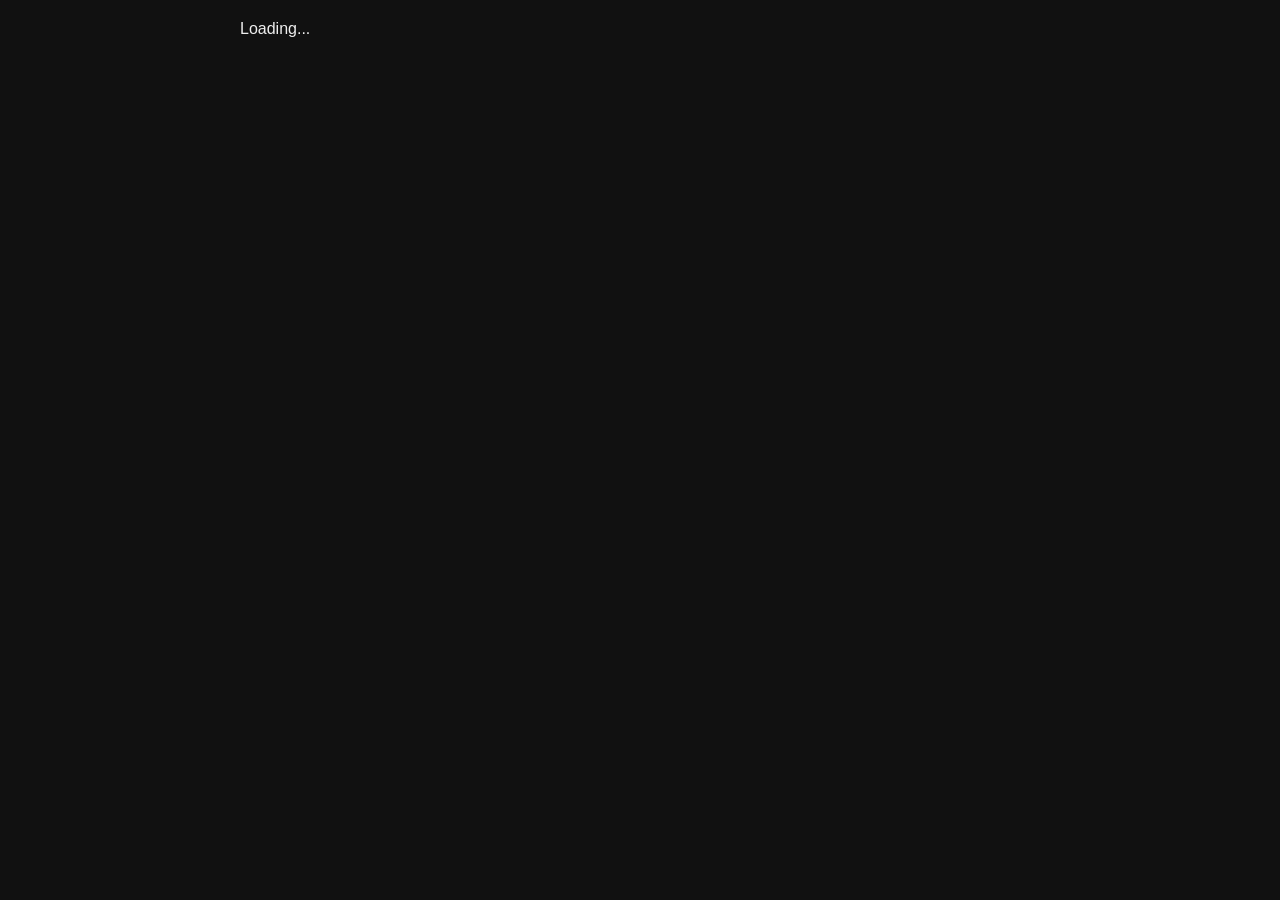
==== publisher/index.html @ 21542e9b "First pass at publisher web app." ====
<!DOCTYPE html>
<html lang="en">
<head>
    <meta charset="UTF-8">
    <title>WGC Publisher</title>
    <script src="https://cdn.jsdelivr.net/npm/jszip@3.10.1/dist/jszip.min.js"></script>
    <script src="https://cdn.jsdelivr.net/npm/scittle@latest/dist/scittle.min.js" type="application/javascript"></script>
    <script src="https://cdn.jsdelivr.net/npm/scittle@latest/dist/scittle.promesa.min.js" type="application/javascript"></script>
    <script src="https://cdn.jsdelivr.net/npm/react@17.0.2/umd/react.production.min.js"></script>
    <script src="https://cdn.jsdelivr.net/npm/react-dom@17.0.2/umd/react-dom.production.min.js"></script>
    <script src="https://cdn.jsdelivr.net/npm/scittle@latest/dist/scittle.reagent.min.js" type="application/javascript"></script>
    <script src="https://cdn.jsdelivr.net/npm/nostr-tools@2.17.2/lib/nostr.bundle.min.js"></script>
    <style>
        body { font-family: sans-serif; max-width: 800px; margin: 0 auto; padding: 20px; background: #111; color: #eee; }
        .card { background: #222; padding: 20px; border-radius: 8px; margin-bottom: 20px; }
        button { background: #4CAF50; color: white; border: none; padding: 10px 20px; cursor: pointer; border-radius: 4px; font-size: 16px; }
        button:disabled { background: #555; cursor: not-allowed; }
        input[type="file"] { margin: 20px 0; }
        .game-code { font-size: 32px; letter-spacing: 5px; background: #000; padding: 20px; text-align: center; border-radius: 8px; margin: 20px 0; }
        .error { color: #ff6b6b; }
    </style>
    <script type="application/x-scittle" src="main.cljs"></script>
</head>
<body>
    <div id="app">Loading...</div>
</body>
</html>
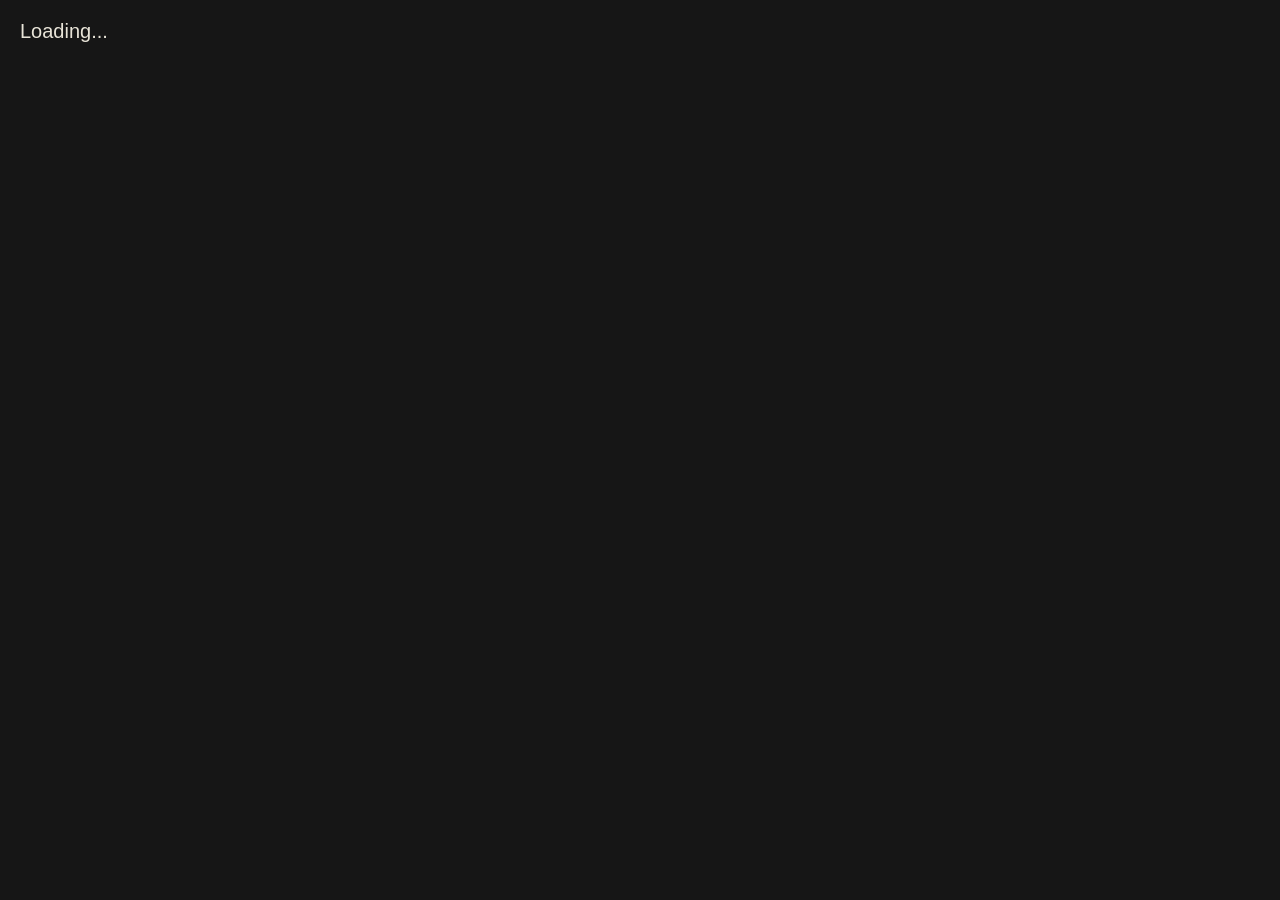
==== commit 6b40d6c1: "Style tweaks." ====
--- a/publisher/index.html
+++ b/publisher/index.html
@@ -11,17 +11,245 @@
     <script src="https://cdn.jsdelivr.net/npm/scittle@latest/dist/scittle.reagent.min.js" type="application/javascript"></script>
     <script src="https://cdn.jsdelivr.net/npm/nostr-tools@2.17.2/lib/nostr.bundle.min.js"></script>
     <style>
-        body { font-family: sans-serif; max-width: 800px; margin: 0 auto; padding: 20px; background: #111; color: #eee; }
-        .card { background: #222; padding: 20px; border-radius: 8px; margin-bottom: 20px; }
-        button { background: #4CAF50; color: white; border: none; padding: 10px 20px; cursor: pointer; border-radius: 4px; font-size: 16px; }
-        button:disabled { background: #555; cursor: not-allowed; }
-        input[type="file"] { margin: 20px 0; }
-        .game-code { font-size: 32px; letter-spacing: 5px; background: #000; padding: 20px; text-align: center; border-radius: 8px; margin: 20px 0; }
-        .error { color: #ff6b6b; }
+        :root {
+          --fg: #e8e4d8;
+          --bg: #161616;
+          --shade: #889;
+          --error-bg: #782828;
+          --radius: 4px;
+          --content-width: 800px;
+        }
+
+        html {
+          font-size: 1.25rem;
+          box-sizing: border-box;
+          height: 100%;
+        }
+
+        *, ::after, ::before {
+          box-sizing: inherit;
+        }
+
+        body {
+          margin: 0;
+          background: var(--bg);
+          color: var(--fg);
+          font-family: Helvetica, Arial, sans-serif;
+          padding: 1em;
+          height: 100%;
+        }
+
+        footer {
+          text-align: center;
+          padding: 2em 0px;
+        }
+
+        #app {
+          display: flex;
+          flex-direction: column;
+          justify-content: space-between;
+          gap: 1em;
+          min-height: 100%;
+        }
+
+        a { color: var(--fg); }
+
+        .logo-icon {
+          vertical-align: middle;
+          display: inline-block;
+          width: 24px;
+          height: 24px;
+        }
+
+        body header, body main, body footer {
+          margin: 0px auto;
+          padding-left: 10px;
+          padding-right: 10px;
+          width: 100%;
+        }
+
+        body main {
+          max-width: 100%;
+          width: var(--content-width);
+          flex-grow: 1;
+        }
+
+        body > header {
+          padding-top: 1rem;
+          padding-bottom: 1rem;
+          font-size: 1.2em;
+        }
+
+        h2 { font-size: 1.5em; }
+        h3 { font-size: 1.17em; }
+
+        button {
+          display: inline-block;
+          vertical-align: middle;
+          padding: .2rem .5rem;
+          font-size: 1rem;
+          margin-bottom: .5rem;
+          background: var(--fg);
+          color: var(--bg);
+          border: .1rem solid var(--fg);
+          border-radius: var(--radius);
+          cursor: pointer;
+        }
+
+        button:hover {
+          opacity: 0.9;
+        }
+
+        button[type="reset"] {
+          background: transparent;
+          color: var(--fg);
+        }
+
+        button:disabled {
+          cursor: not-allowed; 
+          background: var(--shade);
+          border: 2px solid var(--shade);
+          color: var(--bg);
+        }
+
+        label {
+          display: block;
+          font-weight: bold;
+          margin-bottom: .4rem;
+        }
+
+        input[type="file"] {
+          box-sizing: inherit;
+          padding: .5rem .5rem;
+          width: 100%;
+          font-size: 1rem;
+          color: var(--fg);
+          background-color: var(--bg);
+          border: .1rem solid var(--fg);
+          border-radius: var(--radius);
+          margin-bottom: .8rem;
+        }
+
+        table {
+          width: 100%;
+          border-spacing: 0;
+        }
+
+        td, th { padding: .4rem; }
+        th { border-bottom: .1rem solid var(--fg); text-align: left; }
+        td { border-bottom: .05rem solid var(--fg); }
+
+        .spread {
+          width: 100%;
+          display: flex;
+          justify-content: space-between;
+        }
+
+        action-buttons {
+          display: flex;
+          justify-content: end;
+          gap: 1em;
+          align-items: center;
+        }
+
+        action-buttons svg {
+          display: block;
+          width: 24px;
+          height: 24px;
+        }
+
+        .icon-sm { width: 20px; height: 20px; }
+
+        .error {
+          background-color: var(--error-bg);
+          padding: 0.5em 1em;
+          border-radius: var(--radius);
+        }
+
+        .clickable { cursor: pointer; }
+
+        dialog {
+          background: var(--bg);
+          color: var(--fg);
+          border: .1rem solid var(--fg);
+          border-radius: var(--radius);
+          padding: 1.5em;
+          max-width: 400px;
+          position: fixed;
+          top: 50%;
+          left: 50%;
+          transform: translate(-50%, -50%);
+          margin: 0;
+        }
+
+        .dialog-actions {
+          text-align: right;
+          margin-top: 1.5em;
+        }
+
+        .game-code-display { font-size: 2rem; letter-spacing: 4px; background: #000; padding: 1rem; text-align: center; border-radius: var(--radius); margin: 1rem 0; }
+
+        [data-notification-text] {
+          position: relative;
+        }
+
+        [data-notification-text].notify::before {
+          content: attr(data-notification-text);
+          position: absolute;
+          bottom: 100%;
+          left: 50%;
+          transform: translateX(-50%);
+          background-color: rgba(255,255,255,0.9);
+          color: #000;
+          padding: 0.2rem 0.5rem;
+          font-size: 0.8rem;
+          border-radius: var(--radius);
+          white-space: nowrap;
+          pointer-events: none;
+          z-index: 100;
+        }
+
+        .history-table td { vertical-align: middle; }
+        .plus-btn-container { text-align: right; margin-top: 2rem; }
+        .plus-btn { font-size: 1.5rem; padding: 0.5rem 1.5rem; border-radius: var(--radius); line-height: 1; }
+        .copyable { cursor: pointer; }
+        .copyable:hover { text-decoration: underline; }
     </style>
     <script type="application/x-scittle" src="main.cljs"></script>
 </head>
 <body>
     <div id="app">Loading...</div>
+
+    <!-- SVG Sprite Sheet -->
+    <svg xmlns="http://www.w3.org/2000/svg" style="display: none;">
+      <symbol id="icon-sun" viewBox="0 0 24 24" fill="currentColor">
+        <path stroke="none" d="M0 0h24v24H0z" fill="none"/>
+        <path d="M12 19a1 1 0 0 1 .993 .883l.007 .117v1a1 1 0 0 1 -1.993 .117l-.007 -.117v-1a1 1 0 0 1 1 -1z" />
+        <path d="M18.313 16.91l.094 .083l.7 .7a1 1 0 0 1 -1.32 1.497l-.094 -.083l-.7 -.7a1 1 0 0 1 1.218 -1.567l.102 .07z" />
+        <path d="M7.007 16.993a1 1 0 0 1 .083 1.32l-.083 .094l-.7 .7a1 1 0 0 1 -1.497 -1.32l.083 -.094l.7 -.7a1 1 0 0 1 1.414 0z" />
+        <path d="M4 11a1 1 0 0 1 .117 1.993l-.117 .007h-1a1 1 0 0 1 -.117 -1.993l.117 -.007h1z" />
+        <path d="M21 11a1 1 0 0 1 .117 1.993l-.117 .007h-1a1 1 0 0 1 -.117 -1.993l.117 -.007h1z" />
+        <path d="M6.213 4.81l.094 .083l.7 .7a1 1 0 0 1 -1.32 1.497l-.094 -.083l-.7 -.7a1 1 0 0 1 1.217 -1.567l.102 .07z" />
+        <path d="M19.107 4.893a1 1 0 0 1 .083 1.32l-.083 .094l-.7 .7a1 1 0 0 1 -1.497 -1.32l.083 -.094l.7 -.7a1 1 0 0 1 1.414 0z" />
+        <path d="M12 2a1 1 0 0 1 .993 .883l.007 .117v1a1 1 0 0 1 -1.993 .117l-.007 -.117v-1a1 1 0 0 1 1 -1z" />
+        <path d="M12 7a5 5 0 1 1 -4.995 5.217l-.005 -.217l.005 -.217a5 5 0 0 1 4.995 -4.783z" />
+      </symbol>
+      <symbol id="icon-user" viewBox="0 0 24 24" fill="none" stroke="currentColor" stroke-width="2" stroke-linecap="round" stroke-linejoin="round">
+        <path stroke="none" d="M0 0h24v24H0z" fill="none"/>
+        <path d="M8 7a4 4 0 1 0 8 0a4 4 0 0 0 -8 0" />
+        <path d="M6 21v-2a4 4 0 0 1 4 -4h4a4 4 0 0 1 4 4v2" />
+      </symbol>
+      <symbol id="icon-upload" viewBox="0 0 24 24" fill="none" stroke="currentColor" stroke-width="2" stroke-linecap="round" stroke-linejoin="round">
+        <path stroke="none" d="M0 0h24v24H0z" fill="none"/>
+        <path d="M4 17v2a2 2 0 0 0 2 2h12a2 2 0 0 0 2 -2v-2" />
+        <path d="M7 9l5 -5l5 5" />
+        <path d="M12 4l0 12" />
+      </symbol>
+      <symbol id="icon-copy" viewBox="0 0 24 24" fill="none" stroke="currentColor" stroke-width="2" stroke-linecap="round" stroke-linejoin="round">
+        <path stroke="none" d="M0 0h24v24H0z" fill="none"/>
+        <path d="M7 7m0 2.667a2.667 2.667 0 0 1 2.667 -2.667h8.666a2.667 2.667 0 0 1 2.667 2.667v8.666a2.667 2.667 0 0 1 -2.667 2.667h-8.666a2.667 2.667 0 0 1 -2.667 -2.667z" />
+        <path d="M4.012 16.737a2.005 2.005 0 0 1 -1.012 -1.737v-10c0 -1.1 .9 -2 2 -2h10c.75 0 1.158 .385 1.5 1" />
+      </symbol>
+    </svg>
 </body>
 </html>
